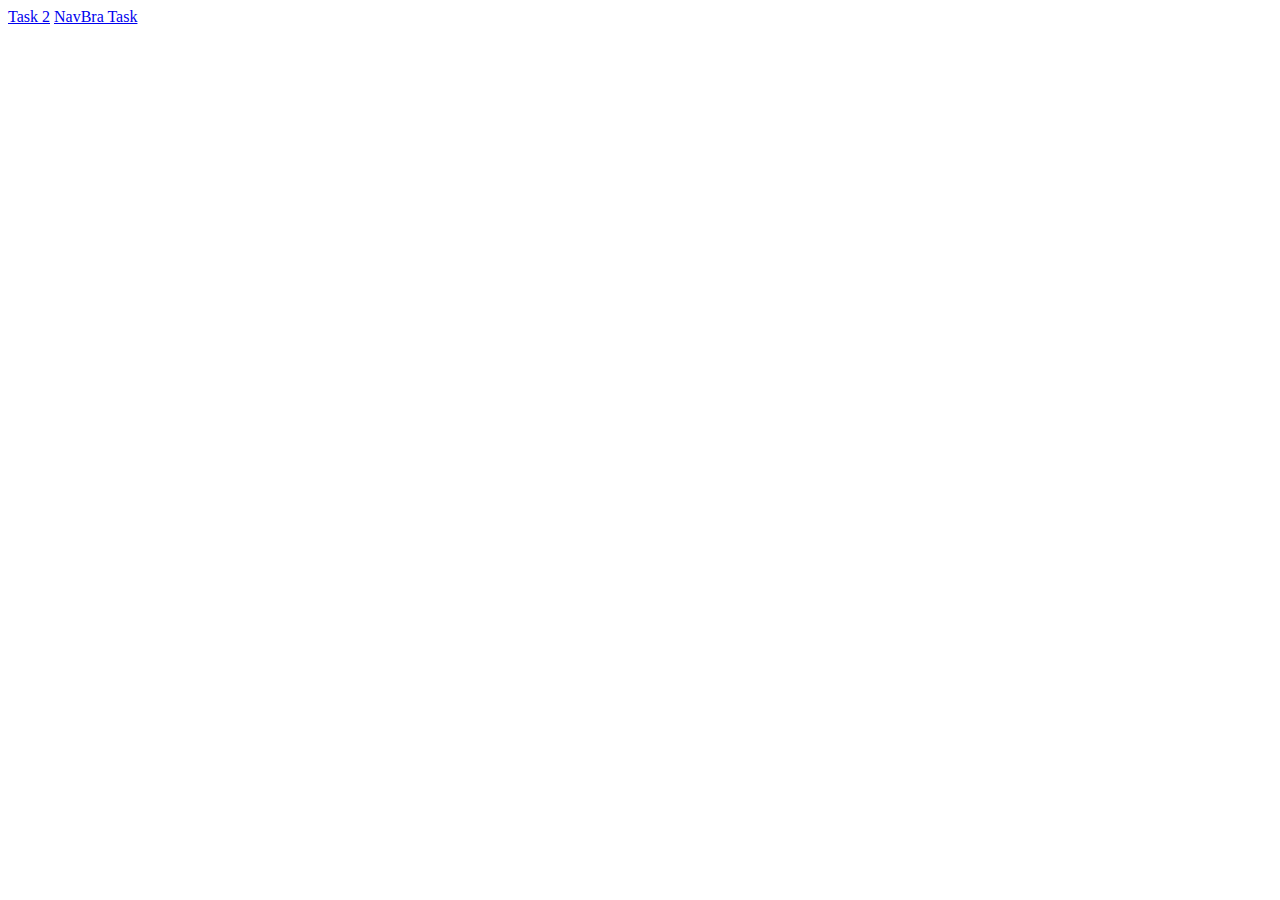
==== index.html @ c5bb79bb "footer" ====
<!DOCTYPE html>
<html lang="en">
  <head>
    <meta charset="UTF-8" />
    <meta name="viewport" content="width=device-width, initial-scale=1.0" />
    <title>Document</title>
  </head>
  <body>
    <a href="task2/index.html"> Task 2</a>
    <a href="./landing/index.html">NavBra Task</a>
  </body>
</html>
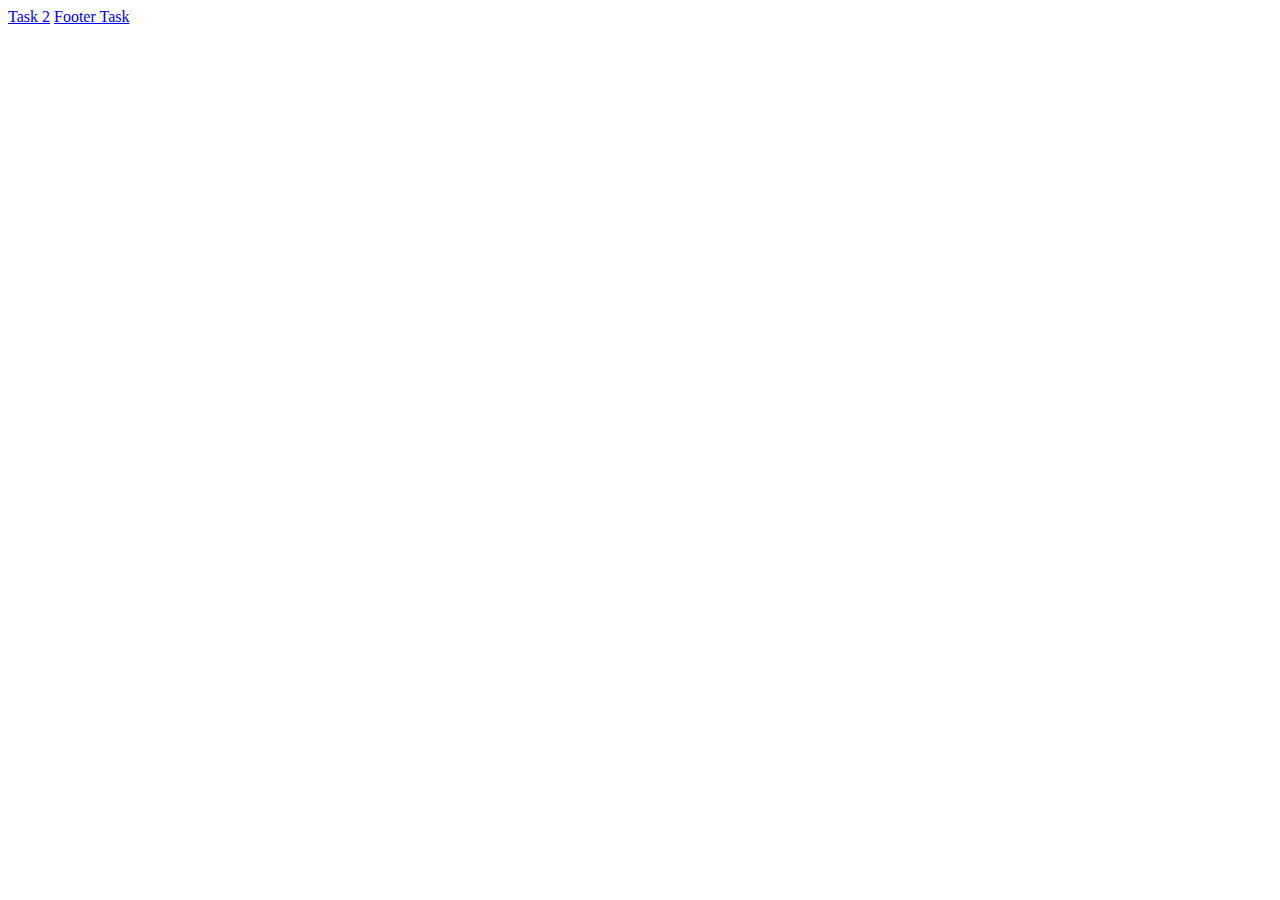
==== commit 7bbca653: "footer 2" ====
--- a/index.html
+++ b/index.html
@@ -3,10 +3,10 @@
   <head>
     <meta charset="UTF-8" />
     <meta name="viewport" content="width=device-width, initial-scale=1.0" />
-    <title>Document</title>
+    <title>Knowledge First Project</title>
   </head>
   <body>
     <a href="task2/index.html"> Task 2</a>
-    <a href="./landing/index.html">NavBra Task</a>
+    <a href="./landing/index.html">Footer Task</a>
   </body>
 </html>
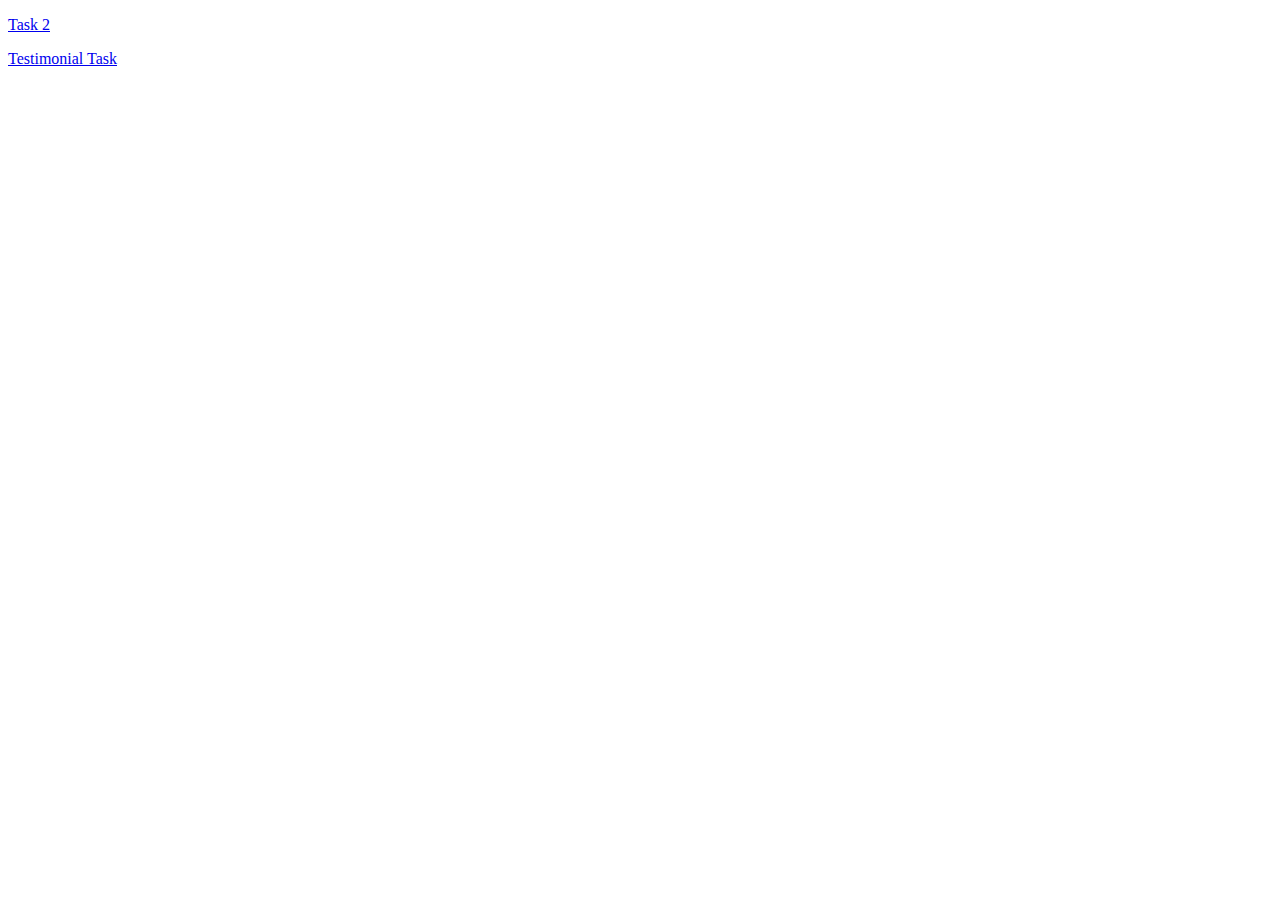
==== commit 05ffed82: "testimonial" ====
--- a/index.html
+++ b/index.html
@@ -6,7 +6,7 @@
     <title>Knowledge First Project</title>
   </head>
   <body>
-    <a href="task2/index.html"> Task 2</a>
-    <a href="./landing/index.html">Footer Task</a>
+    <p><a href="task2/index.html"> Task 2</a></p>
+    <p><a href="./landing/index.html">Testimonial Task</a></p>
   </body>
 </html>
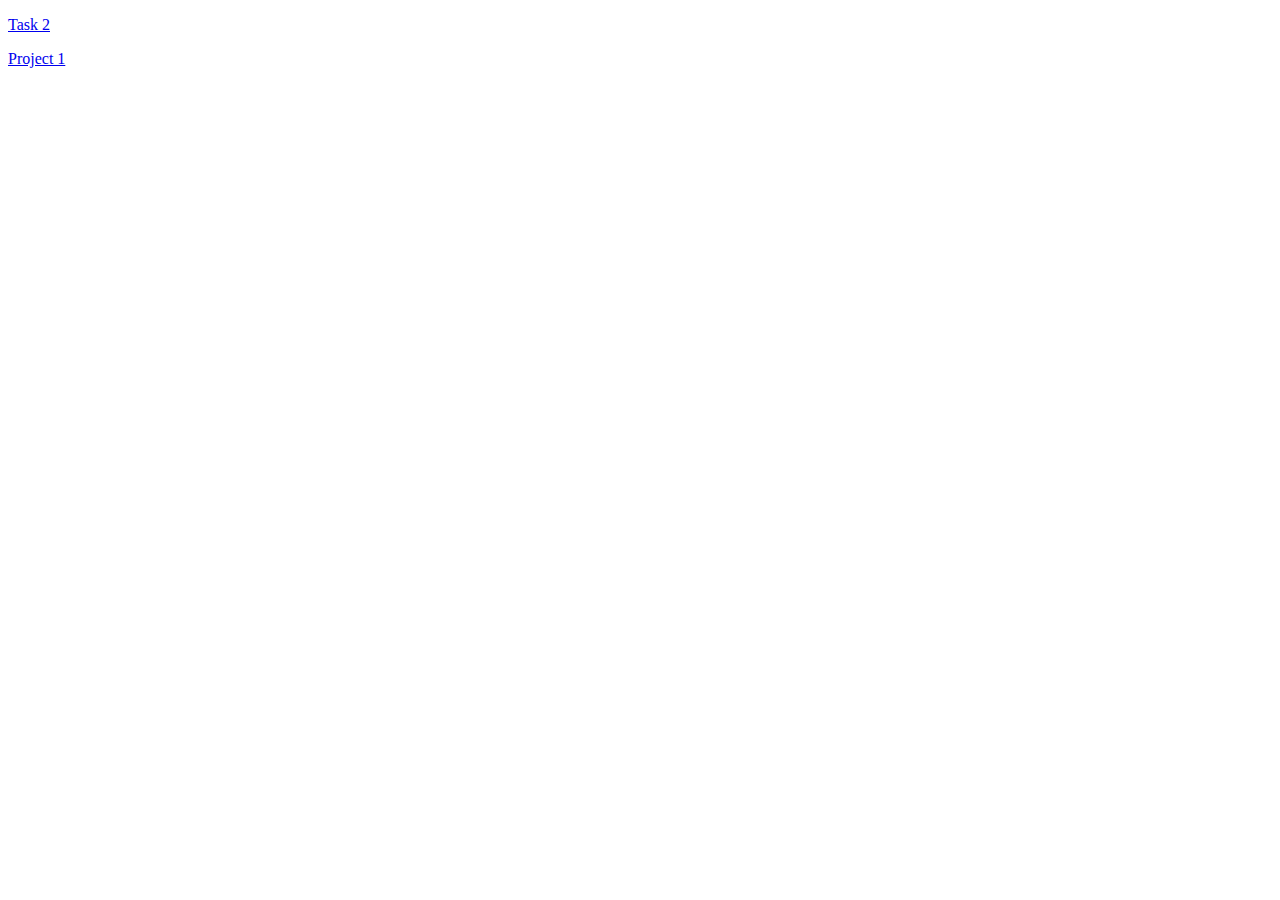
==== commit 482944f5: "rename" ====
--- a/index.html
+++ b/index.html
@@ -7,6 +7,6 @@
   </head>
   <body>
     <p><a href="task2/index.html"> Task 2</a></p>
-    <p><a href="./landing/index.html">Testimonial Task</a></p>
+    <p><a href="./landing/index.html">Project 1</a></p>
   </body>
 </html>
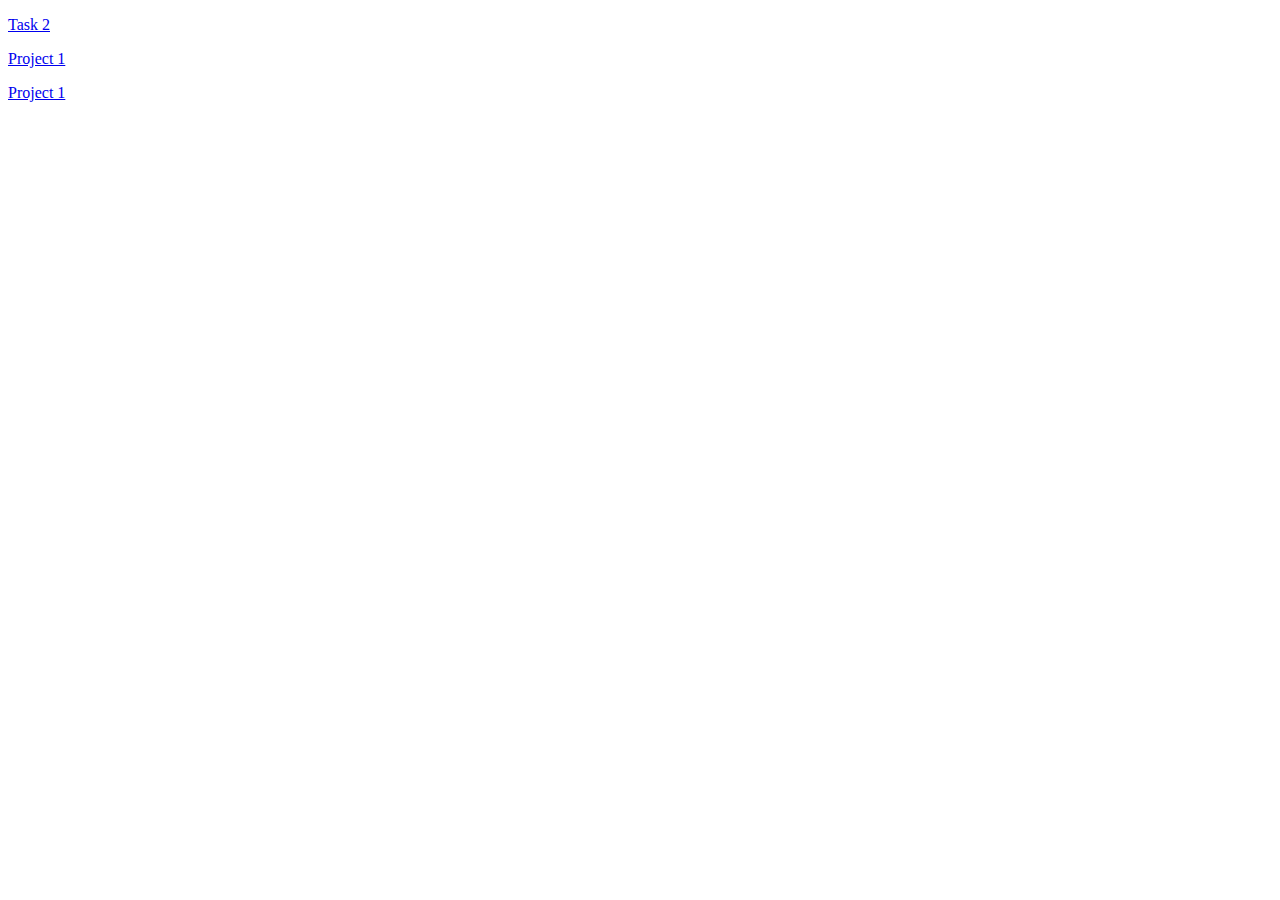
==== commit 840006d6: "project 2" ====
--- a/index.html
+++ b/index.html
@@ -8,5 +8,6 @@
   <body>
     <p><a href="task2/index.html"> Task 2</a></p>
     <p><a href="./landing/index.html">Project 1</a></p>
+    <p><a href="./project2/index.html">Project 1</a></p>
   </body>
 </html>
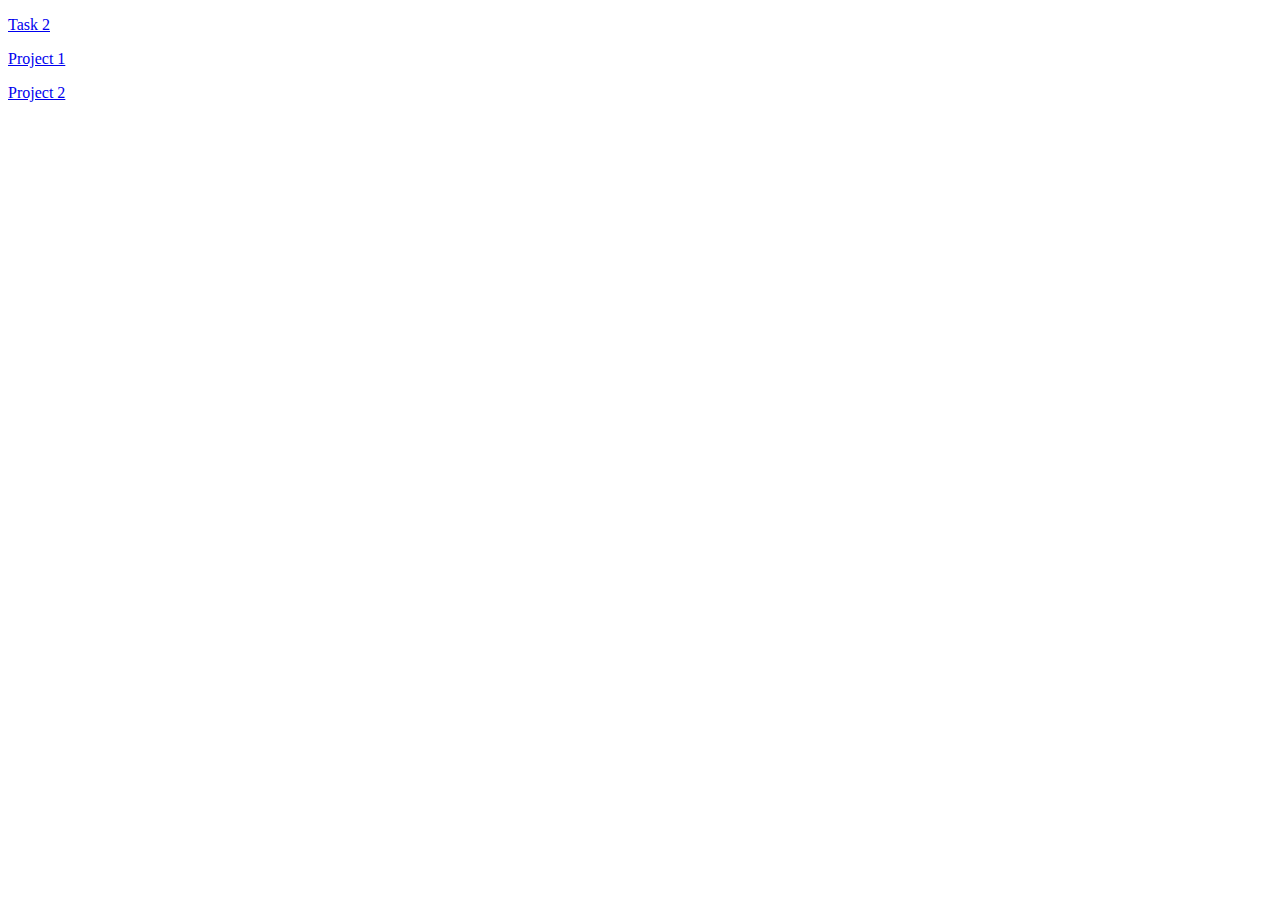
==== commit d3e39843: "finish project 2" ====
--- a/index.html
+++ b/index.html
@@ -8,6 +8,6 @@
   <body>
     <p><a href="task2/index.html"> Task 2</a></p>
     <p><a href="./landing/index.html">Project 1</a></p>
-    <p><a href="./project2/index.html">Project 1</a></p>
+    <p><a href="./project2/index.html">Project 2</a></p>
   </body>
 </html>
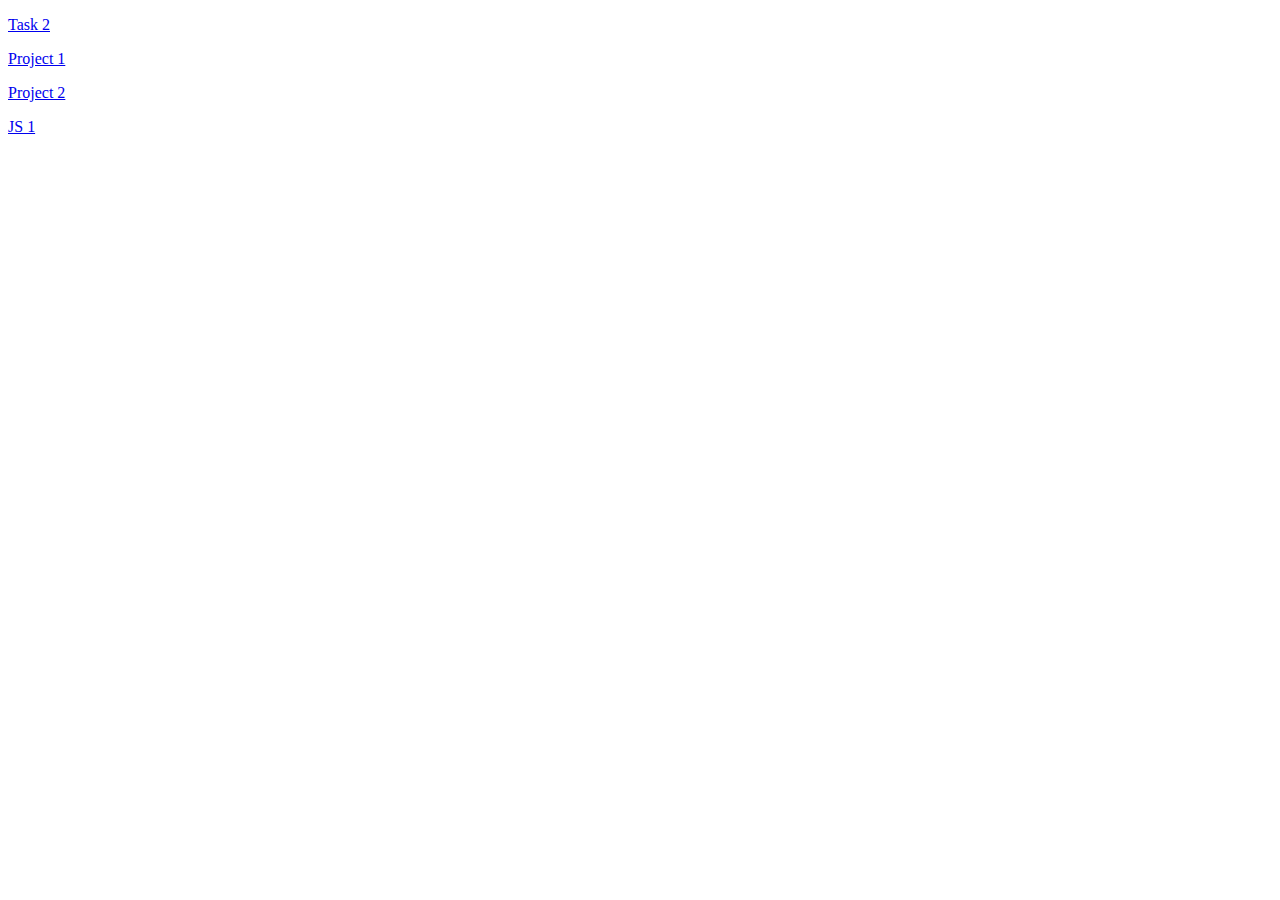
==== commit 500be970: "js 1" ====
--- a/index.html
+++ b/index.html
@@ -9,5 +9,6 @@
     <p><a href="task2/index.html"> Task 2</a></p>
     <p><a href="./landing/index.html">Project 1</a></p>
     <p><a href="./project2/index.html">Project 2</a></p>
+    <p><a href="./javascript/index.html">JS 1</a></p>
   </body>
 </html>
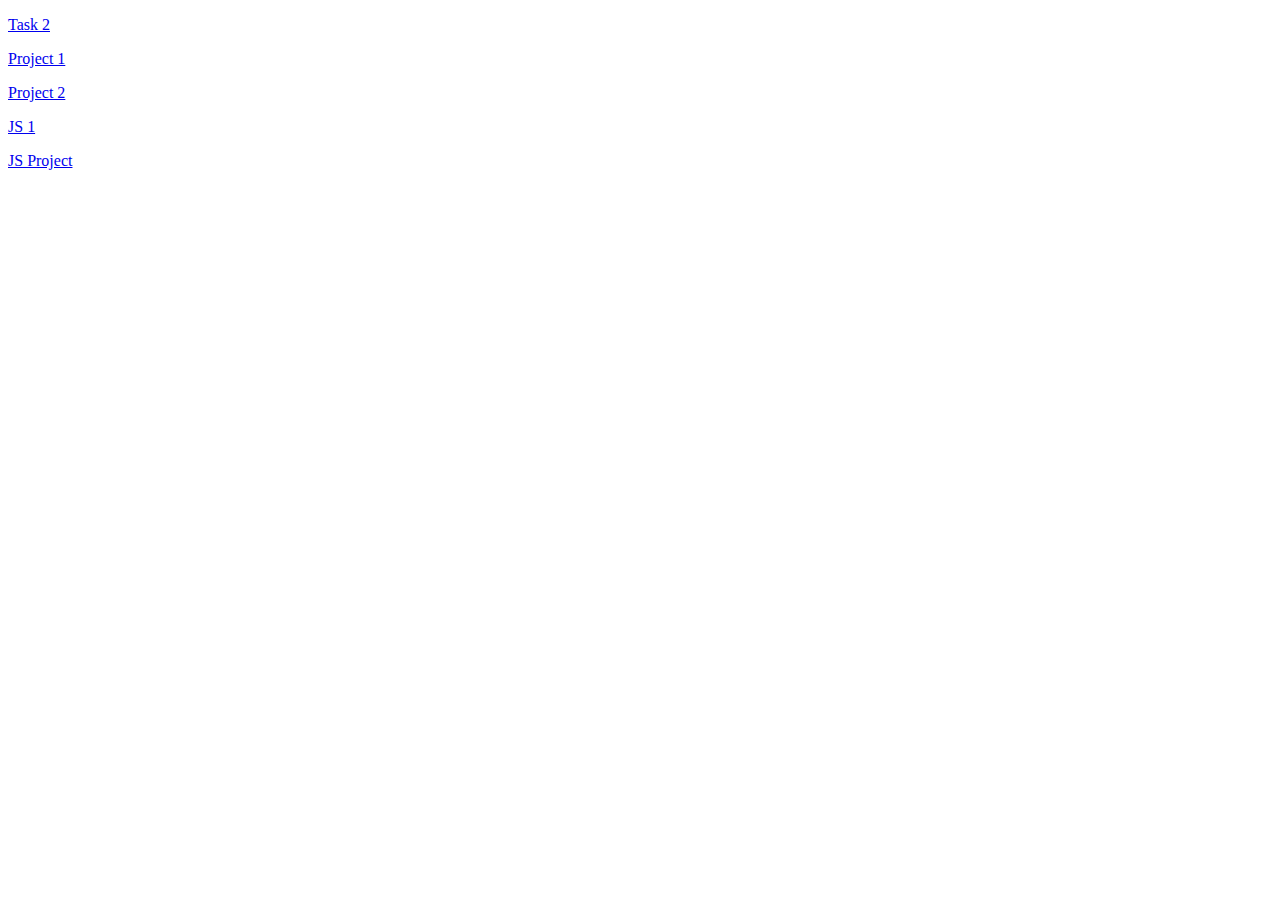
==== commit a0e82572: "project start js" ====
--- a/index.html
+++ b/index.html
@@ -10,5 +10,6 @@
     <p><a href="./landing/index.html">Project 1</a></p>
     <p><a href="./project2/index.html">Project 2</a></p>
     <p><a href="./javascript/index.html">JS 1</a></p>
+    <p><a href="./project3/index.html">JS Project</a></p>
   </body>
 </html>
